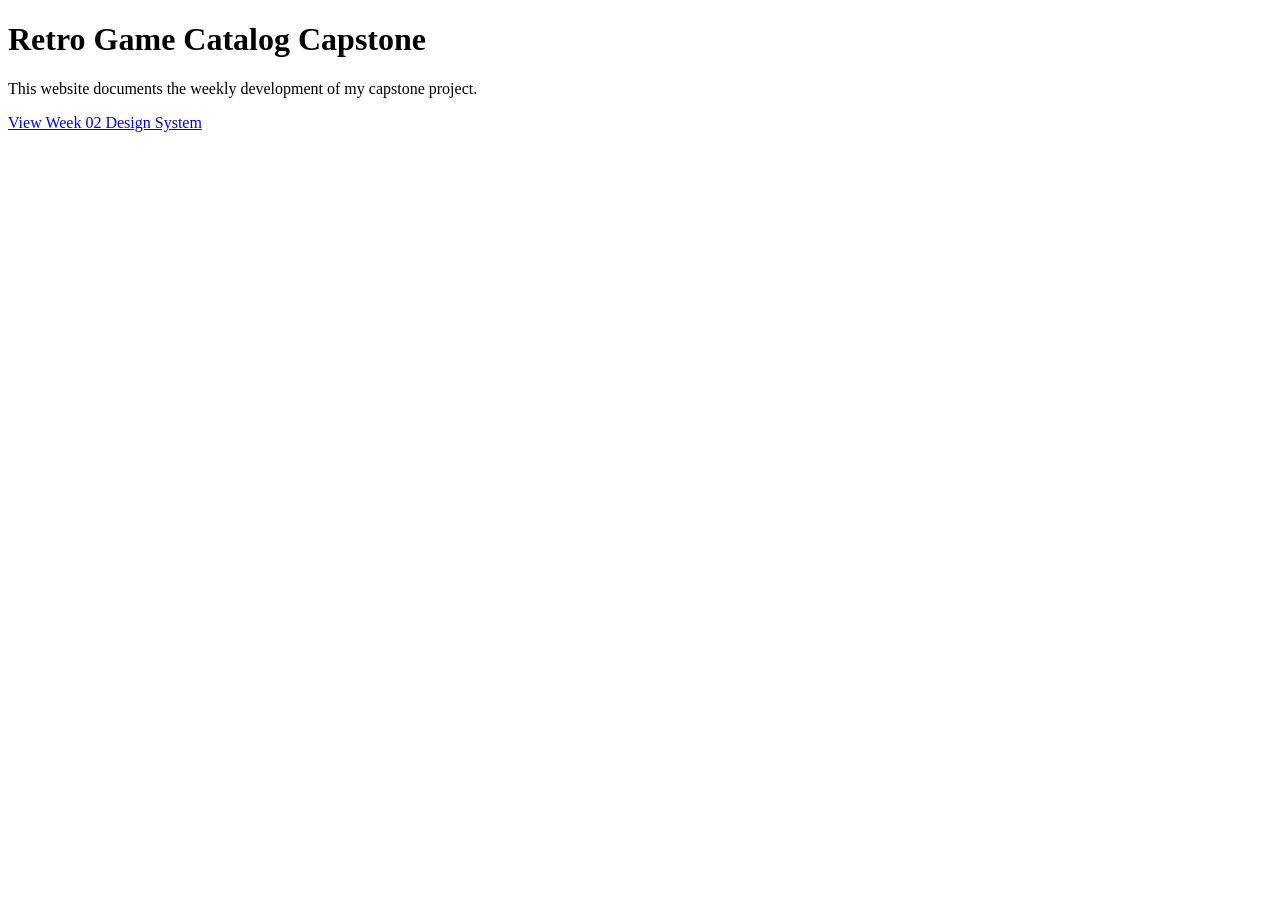
==== index.html @ 3180a981 "Complete Week 2 design system milestone" ====
<!DOCTYPE html>
<html lang="en">
<head>
    <meta charset="UTF-8">
    <meta name="viewport" content="width=device-width, initial-scale=1.0">
    <title>Retro Game Catalog Capstone</title>
</head>

<body>
    <main>
        <h1>Retro Game Catalog Capstone</h1>

        <p>
            This website documents the weekly development of my capstone
            project.
        </p>

        <nav>
            <a href="week02/index.html">View Week 02 Design System</a>
        </nav>
    </main>
</body>
</html>
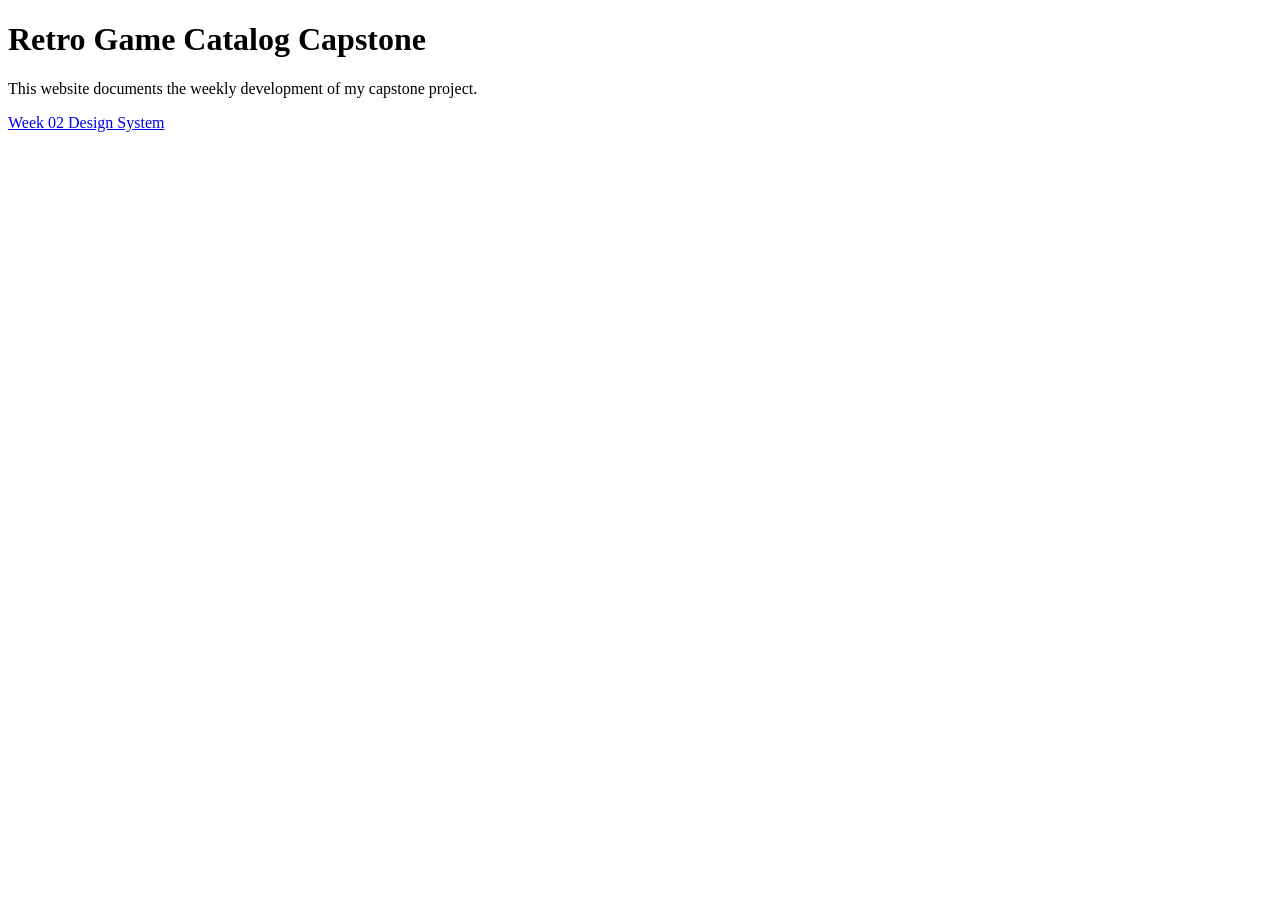
==== commit a92634c7: "Fix Week 2 folder and links" ====
--- a/index.html
+++ b/index.html
@@ -16,7 +16,7 @@
         </p>
 
         <nav>
-            <a href="week02/index.html">View Week 02 Design System</a>
+            <a href="week02/">Week 02 Design System</a>
         </nav>
     </main>
 </body>
